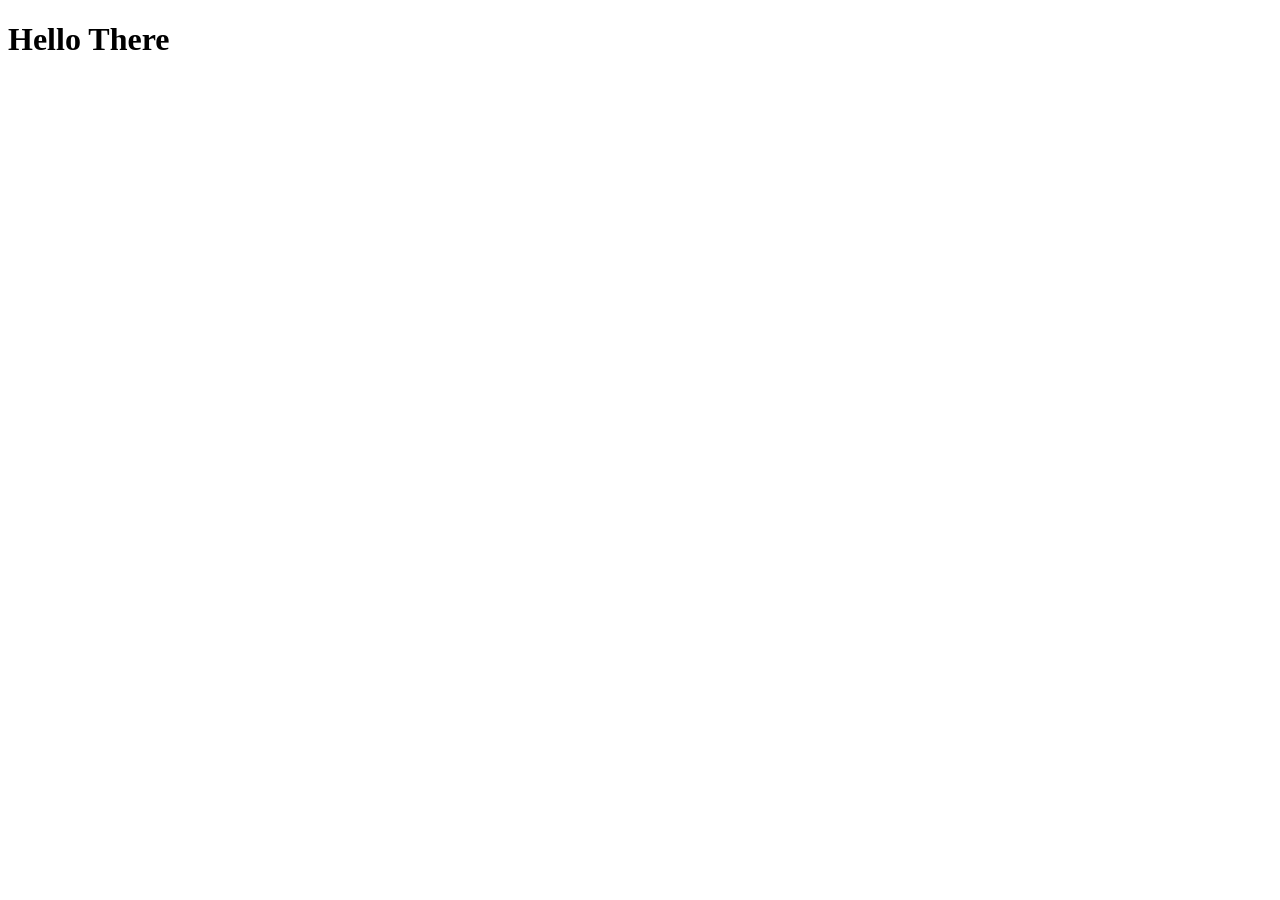
==== training.html @ 9a35bfd7 "Add files via upload" ====
<!DOCTYPE html>
<html lang="en">
<head>
    <meta charset="UTF-8">
    <meta name="viewport" content="width=device-width, initial-scale=1.0">
    <title>Document</title>
</head>
<body>
    <h1> Hello There </h1>
</body>
<script>
    const myArray = [];
    console.log(myArray);

    myArray.push('niggers');
    console.log(myArray);

    myArray.push('fucking');
    console.log(myArray);

    myArray[0] = myArray[1];
    myArray[1] = myArray[0];
    console.log(myArray);
    

</script>
</html>
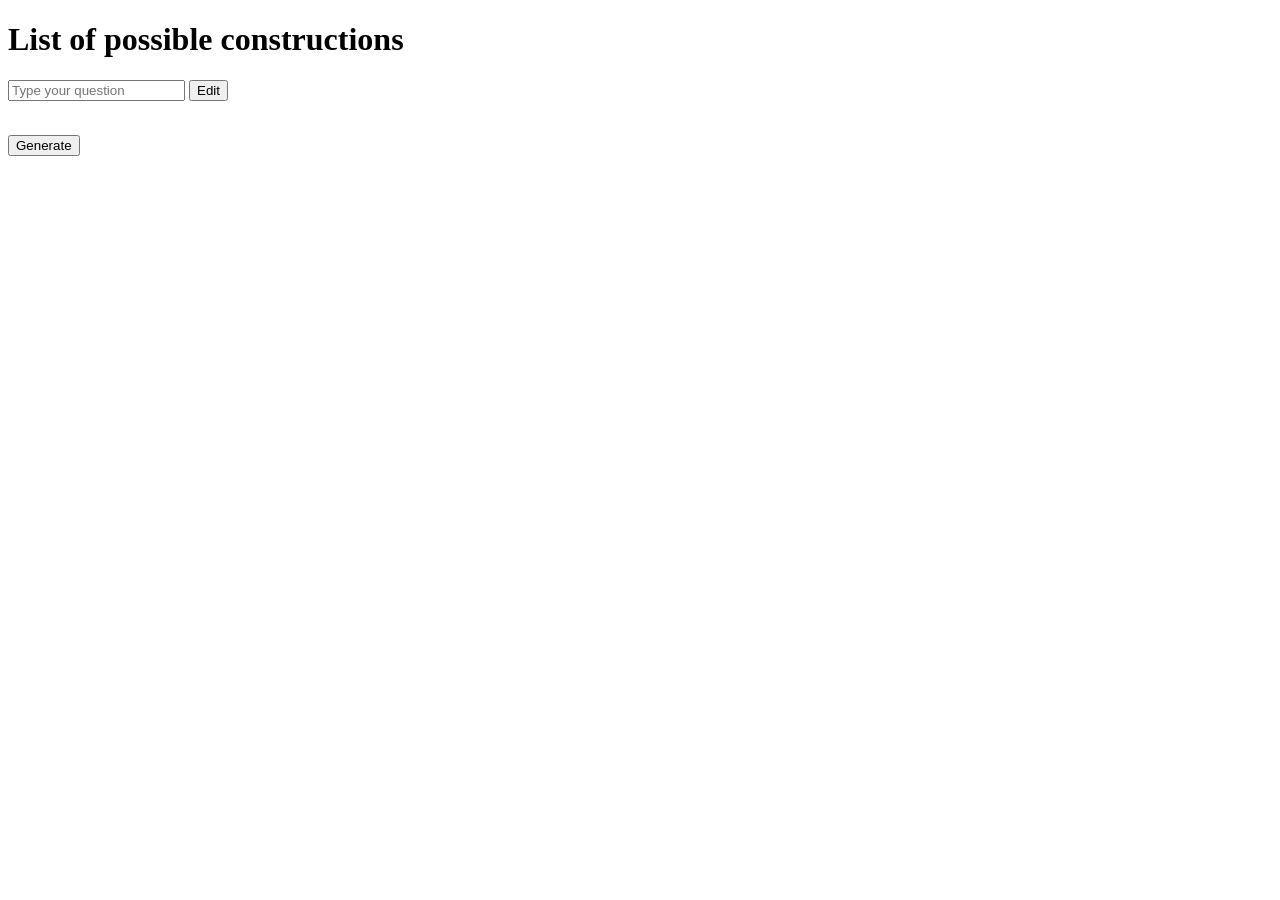
==== commit 2ec71894: "Add files via upload" ====
--- a/training.html
+++ b/training.html
@@ -3,25 +3,148 @@
 <head>
     <meta charset="UTF-8">
     <meta name="viewport" content="width=device-width, initial-scale=1.0">
-    <title>Document</title>
+    <title>Worksheet Editor</title>
 </head>
 <body>
-    <h1> Hello There </h1>
+    <h1>List of possible constructions</h1>
+    <div class="question-editor">
+      <div class="editor-first">
+        <input type="text" class="question-input" placeholder="Type your question" onkeydown="
+        handleTaskKeydown(event);
+       ">
+        <button onclick="
+        startEditing();
+        ">Edit</button>
+      </div>
+      <br>
+      <div class="editor-second">
+        <p class="input-second-stage"></p>
+      </div>
+      <div class="editor-footer">
+        <button onclick="
+            printElements()
+            ">Generate</button>
+      </div>
+    </div>
+    <div class="question-list-container">
+       <ol class="question-list">
+         
+       </ol>
+    </div>
 </body>
 <script>
-    const myArray = [];
-    console.log(myArray);
+   let secondStage = document.querySelector('.input-second-stage').innerText
+   let secondStageInfo = document.querySelector('.input-second-stage')
+   const editorSecond = document.querySelector('.editor-second')
+   const workSheet = document.querySelector('.question-list-container')
+   const workSheetList = document.querySelector('.question-list')
+   
+   let questionList = [];
 
-    myArray.push('niggers');
-    console.log(myArray);
 
-    myArray.push('fucking');
-    console.log(myArray);
+   function startEditing() {
+   let questionSet= document.querySelector('.question-input')
+   let content = questionSet.value
+   if (content != null) {
+   document.querySelector('.input-second-stage')
+    .innerHTML = `${content}`;
+    secondStage = content
+    breakOnButtons()
+     }
+   }
 
-    myArray[0] = myArray[1];
-    myArray[1] = myArray[0];
-    console.log(myArray);
-    
+   function handleTaskKeydown(event) {
+    if (event.key === 'Enter') { 
+    startEditing();
+    }
+   }
+
+   function onWordClick (event) {
+   let input = document.createElement("input");
+   input.classList.add('js-word-gap','js-switched-word');
+   let edit = document.createElement("button");
+   edit.classList.add('js-word-gaped');
+   edit.innerHTML = 'delete';
+   edit.onclick = removeInputPlace;
+   event.target.replaceWith(input, edit);
+   editedWord = event.target.innerText;
+   let hint = document.createElement("p")
+   hint.classList.add('js-task-hint')
+   hint.innerHTML = `<p class="js-hint-place">
+   (<input placeholder="${editedWord}">)
+   <button onclick="
+    removeHintPlace();
+   ">Delete</button>
+   </p>
+   `
+   editorSecond.appendChild(hint);
+ }
+
+   function breakOnButtons() {
+   if (secondStage != null) {
+   let secondStageList = secondStage.split(" ");
+    for (i = 0; i < secondStageList.length; i++) {
+    let wordButt = document.createElement("button");
+    wordButt.classList.add('js-switched-word')
+    let wordDatt = document.createTextNode(secondStageList[i]);
+    wordButt.appendChild(wordDatt);
+    editorSecond.appendChild(wordButt);
+    secondStageInfo.remove();
+    wordButt.onclick = onWordClick;
+
+     }
+    }
+   }
+
+
+  //  let questHTML = document.querySelector('.editor-second')
+  //  let questBase = questHTML.innerHTML;
+  //  console.log(questBase);
+
+
+  //  function wrapIntoTask() {
+  //  let assemble = document.querySelectorAll('.js-switched-word');
+  //  let assembleArray = Array.prototype.slice.call(assemble);
+  //  let assembleArrayString = assembleArray.toString();
+  //  console.log(assembleArrayString);
+  //  }
+   
+
+  function getWordElementsByClass() {
+  const elements = document.querySelectorAll('.js-switched-word');
+
+  return Array.from(elements);
+}
+
+function printElements() {
+  const elements = getWordElementsByClass();
+
+  const words = elements.map((element) => {
+    if(element.classList.contains('js-word-gap')) {
+      const value = element.getAttribute('value');
+      return ''.padStart(value ? value.length : 6, '________');
+    }
+
+    return element.textContent;
+    let questionResult = words.innerHTML
+    console.log(questionResult);
+  }); 
+  
+  workSheet.innerText = words.join(' ');
+  workSheet.appendChild();
+}
+
+function removeHintPlace() {
+  const hintPlace = document.querySelector('.js-hint-place');
+  const hintTool = document.querySelector('.js-hint-gaped');
+  hintPlace.remove();
+  hintTool.remove();
+}
+
+function removeInputPlace() {
+  const savePlace = document.querySelector('.js-word-gap');
+  savePlace.remove();
+}
 
 </script>
 </html>
